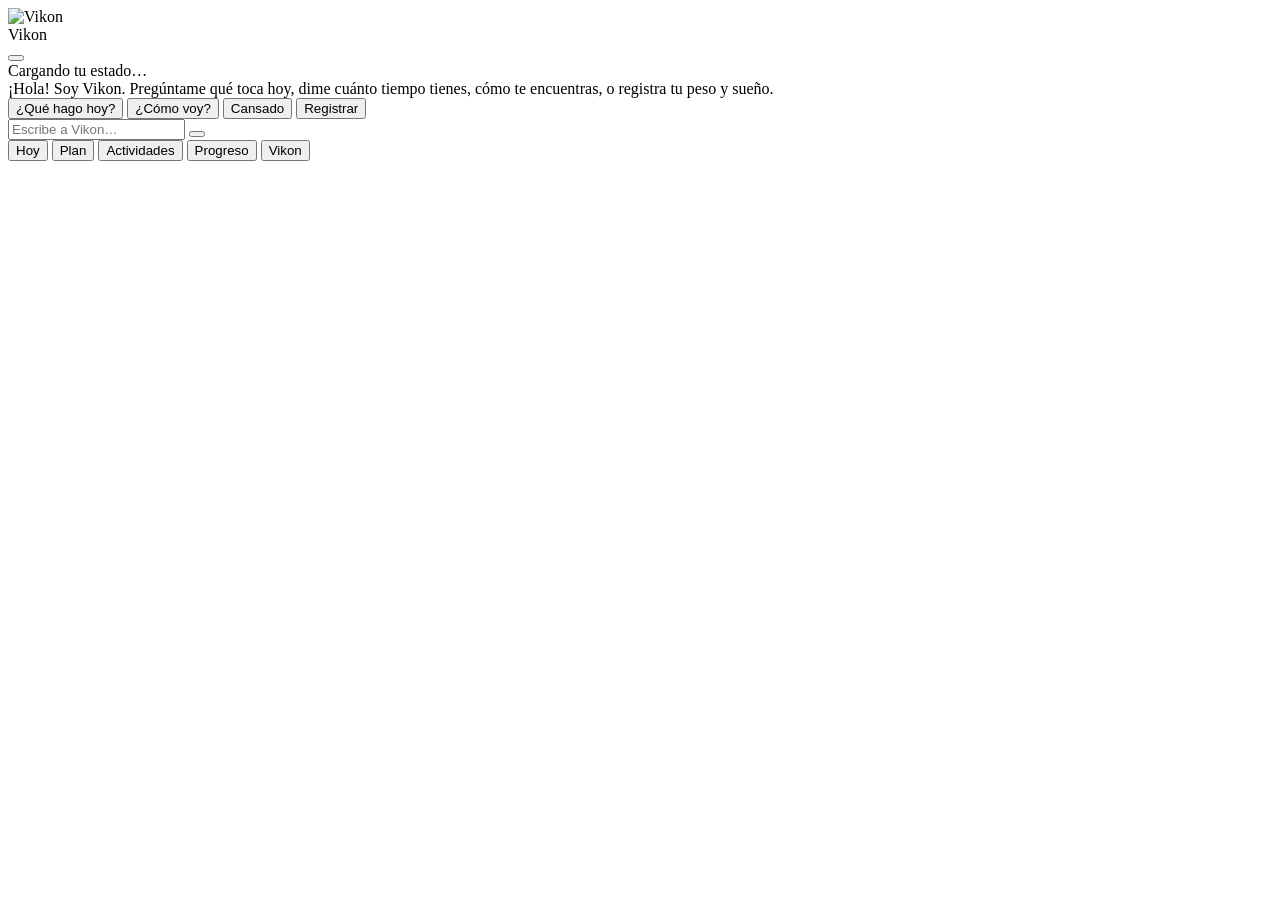
==== src/cycling_coach/web/static/index.html @ 718ae705 "Chat arreglado (error real + plan B), PWA instalable y autocalibracion del FTP/CP CHAT: mi codigo mo" ====
<!doctype html>
<html lang="es">
<head>
  <meta charset="utf-8" />
  <meta name="viewport" content="width=device-width, initial-scale=1, maximum-scale=1" />
  <title>Vikon</title>
  <link rel="icon" href="/static/isotipo.png" />
  <link rel="preconnect" href="https://fonts.googleapis.com" />
  <link rel="preconnect" href="https://fonts.gstatic.com" crossorigin />
  <link href="https://fonts.googleapis.com/css2?family=Sora:wght@400;500;600;700;800&family=Inter:wght@400;500;600&display=swap" rel="stylesheet" />
  <link rel="manifest" href="/static/manifest.webmanifest" />
  <meta name="theme-color" content="#1F6BEC" />
  <meta name="apple-mobile-web-app-capable" content="yes" />
  <meta name="apple-mobile-web-app-status-bar-style" content="default" />
  <meta name="apple-mobile-web-app-title" content="Vikon" />
  <link rel="apple-touch-icon" href="/static/isotipo.png" />
  <link rel="stylesheet" href="/static/styles.css?v=19" />
</head>
<body>
  <div class="app">
    <header>
      <img src="/static/logo.png" alt="Vikon" />
      <div class="brand"><span>Vikon</span></div>
      <div class="date" id="today"></div>
      <button id="gear" class="gear" title="Ajustes" aria-label="Ajustes"></button>
    </header>

    <main>
      <!-- HOY -->
      <section id="home-view">
        <div id="home-content"><div class="loading">Cargando tu estado…</div></div>
      </section>

      <!-- PROGRESO -->
      <section id="progress-view" style="display:none">
        <div id="progress-content"><div class="loading">Cargando progreso…</div></div>
      </section>

      <!-- HORIZONTE -->
      <section id="horizon-view" style="display:none">
        <div class="section-title">Próximos 7 días (solo hoy se compromete)</div>
        <div id="horizon-content"><div class="loading">Simulando…</div></div>
      </section>

      <!-- CHAT -->
      <section id="chat-view">
        <div class="chat-log" id="chat-log">
          <div class="msg bot">¡Hola! Soy Vikon. Pregúntame qué toca hoy, dime cuánto tiempo tienes, cómo te encuentras, o registra tu peso y sueño.</div>
        </div>
      </section>

      <!-- ACTIVIDADES -->
      <section id="activities-view" style="display:none">
        <div class="section-title">Tus entrenamientos</div>
        <div id="activities-content"><div class="loading">Cargando…</div></div>
      </section>

      <!-- AJUSTES -->
      <section id="settings-view" style="display:none">
        <div id="settings-content"><div class="loading">Cargando ajustes…</div></div>
      </section>
    </main>

    <div class="quick" id="quick">
      <button data-q="¿Qué hago hoy?" data-icon="bike"><span class="ci"></span>¿Qué hago hoy?</button>
      <button data-q="¿Cómo voy de forma?" data-icon="pulse"><span class="ci"></span>¿Cómo voy?</button>
      <button data-q="Hoy me siento cansado" data-icon="battery"><span class="ci"></span>Cansado</button>
      <button data-q="" data-log="1" data-icon="pencil"><span class="ci"></span>Registrar</button>
    </div>
    <div class="chat-input" id="chat-input">
      <input id="chat-text" placeholder="Escribe a Vikon…" autocomplete="off" />
      <button id="chat-send" data-icon="send" aria-label="Enviar"></button>
    </div>

    <div id="auth" class="overlay" style="display:none">
      <div class="ob-card" id="auth-card"></div>
    </div>

    <div id="onboarding" class="overlay" style="display:none">
      <div class="ob-card" id="ob-card"></div>
    </div>

    <nav>
      <button data-view="home" data-icon="home" class="active"><span class="ico"></span>Hoy</button>
      <button data-view="horizon" data-icon="calendar"><span class="ico"></span>Plan</button>
      <button data-view="activities" data-icon="bike"><span class="ico"></span>Actividades</button>
      <button data-view="progress" data-icon="chart"><span class="ico"></span>Progreso</button>
      <button data-view="chat" data-icon="chat"><span class="ico"></span>Vikon</button>
    </nav>
  </div>
  <script src="/static/app.js?v=19"></script>
</body>
</html>
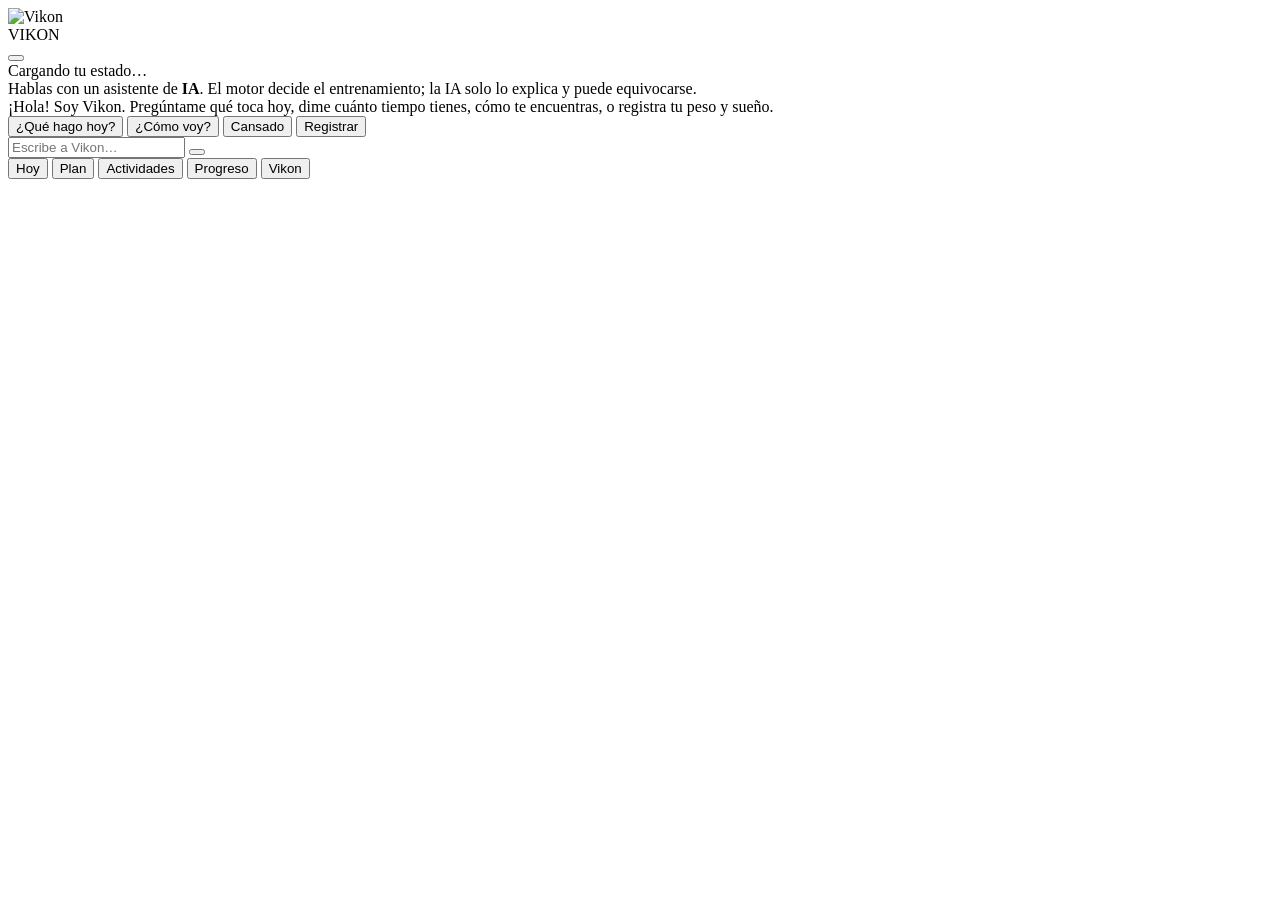
==== commit ce25e0ec: "Privacidad y derechos: fuera el GPS, la retención se aplica sola, y puedes llevarte o borrar tus dat" ====
--- a/src/cycling_coach/web/static/index.html
+++ b/src/cycling_coach/web/static/index.html
@@ -4,7 +4,8 @@
   <meta charset="utf-8" />
   <meta name="viewport" content="width=device-width, initial-scale=1, maximum-scale=1" />
   <title>Vikon</title>
-  <link rel="icon" href="/static/isotipo.png" />
+  <link rel="icon" href="/static/favicon.ico?v=26" sizes="16x16 32x32 48x48" />
+  <link rel="icon" type="image/png" href="/static/icon-192.png?v=26" sizes="192x192" />
   <link rel="preconnect" href="https://fonts.googleapis.com" />
   <link rel="preconnect" href="https://fonts.gstatic.com" crossorigin />
   <link href="https://fonts.googleapis.com/css2?family=Sora:wght@400;500;600;700;800&family=Inter:wght@400;500;600&display=swap" rel="stylesheet" />
@@ -13,14 +14,14 @@
   <meta name="apple-mobile-web-app-capable" content="yes" />
   <meta name="apple-mobile-web-app-status-bar-style" content="default" />
   <meta name="apple-mobile-web-app-title" content="Vikon" />
-  <link rel="apple-touch-icon" href="/static/isotipo.png" />
-  <link rel="stylesheet" href="/static/styles.css?v=19" />
+  <link rel="apple-touch-icon" href="/static/apple-touch-icon.png?v=26" />
+  <link rel="stylesheet" href="/static/styles.css?v=26" />
 </head>
 <body>
   <div class="app">
     <header>
       <img src="/static/logo.png" alt="Vikon" />
-      <div class="brand"><span>Vikon</span></div>
+      <div class="brand"><span>VIKON</span></div>
       <div class="date" id="today"></div>
       <button id="gear" class="gear" title="Ajustes" aria-label="Ajustes"></button>
     </header>
@@ -44,6 +45,14 @@
 
       <!-- CHAT -->
       <section id="chat-view">
+        <!-- Aviso de IA: art. 50 del Reglamento (UE) 2024/1689, exigible desde
+             el 2-08-2026. Las Guidelines de la Comisión interpretan de forma
+             restrictiva la excepción de "es obvio": que el usuario ya lo sepa
+             NO exime, y enterrarlo en los términos no vale. -->
+        <div class="ai-notice" role="note">
+          Hablas con un asistente de <strong>IA</strong>. El motor decide el
+          entrenamiento; la IA solo lo explica y puede equivocarse.
+        </div>
         <div class="chat-log" id="chat-log">
           <div class="msg bot">¡Hola! Soy Vikon. Pregúntame qué toca hoy, dime cuánto tiempo tienes, cómo te encuentras, o registra tu peso y sueño.</div>
         </div>
@@ -88,6 +97,6 @@
       <button data-view="chat" data-icon="chat"><span class="ico"></span>Vikon</button>
     </nav>
   </div>
-  <script src="/static/app.js?v=19"></script>
+  <script src="/static/app.js?v=26"></script>
 </body>
 </html>
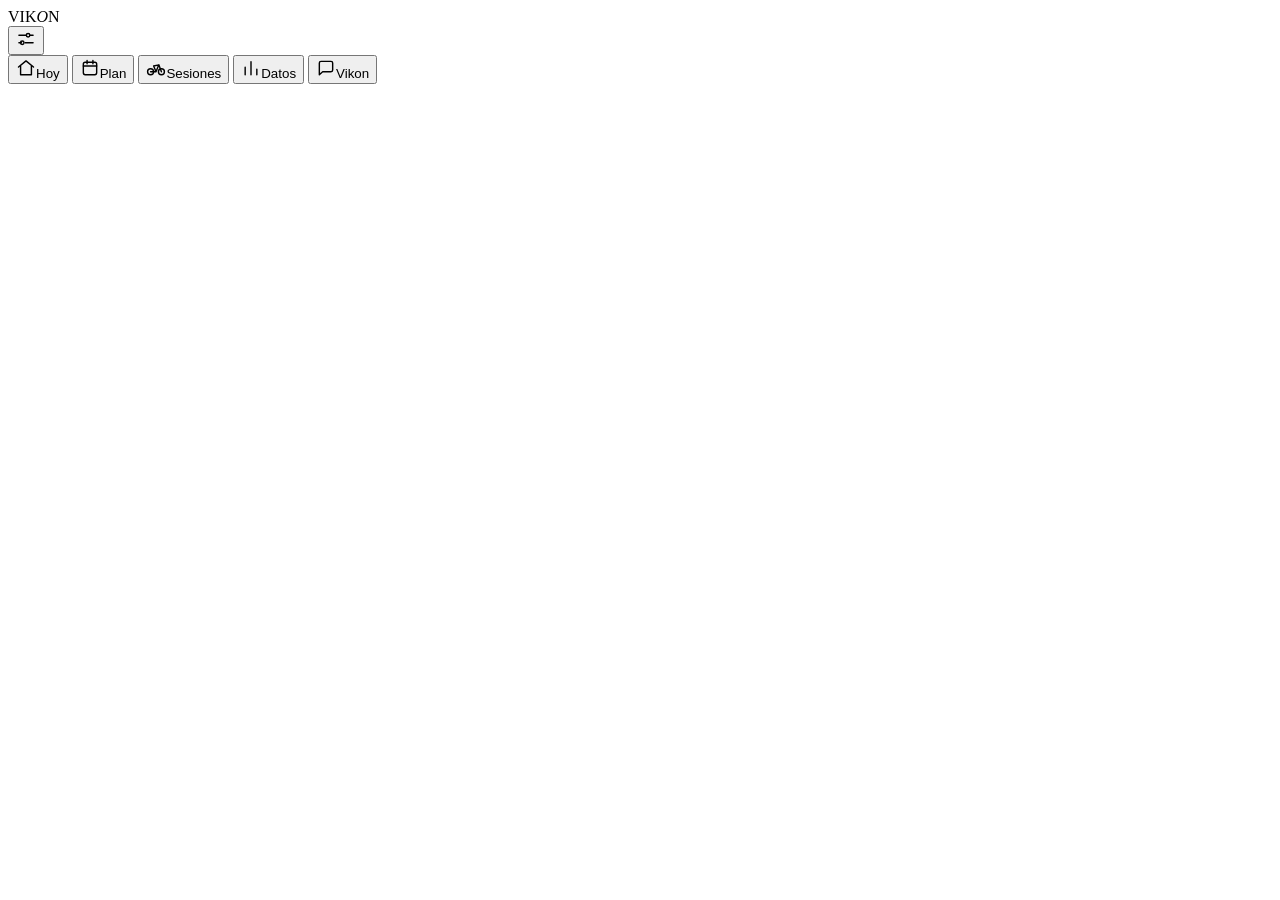
==== commit 7f12923f: "Sistema de diseño v2: instrumento colorido, y las tipografías dejan de ser de Google Adopción comple" ====
--- a/src/cycling_coach/web/static/index.html
+++ b/src/cycling_coach/web/static/index.html
@@ -4,99 +4,100 @@
   <meta charset="utf-8" />
   <meta name="viewport" content="width=device-width, initial-scale=1, maximum-scale=1" />
   <title>Vikon</title>
-  <link rel="icon" href="/static/favicon.ico?v=26" sizes="16x16 32x32 48x48" />
-  <link rel="icon" type="image/png" href="/static/icon-192.png?v=26" sizes="192x192" />
-  <link rel="preconnect" href="https://fonts.googleapis.com" />
-  <link rel="preconnect" href="https://fonts.gstatic.com" crossorigin />
-  <link href="https://fonts.googleapis.com/css2?family=Sora:wght@400;500;600;700;800&family=Inter:wght@400;500;600&display=swap" rel="stylesheet" />
+  <link rel="icon" href="/static/favicon.ico?v=27" sizes="16x16 32x32 48x48" />
+  <link rel="icon" type="image/png" href="/static/icon-192.png?v=27" sizes="192x192" />
   <link rel="manifest" href="/static/manifest.webmanifest" />
-  <meta name="theme-color" content="#1F6BEC" />
+  <meta name="theme-color" content="#2F5BFF" />
   <meta name="apple-mobile-web-app-capable" content="yes" />
   <meta name="apple-mobile-web-app-status-bar-style" content="default" />
   <meta name="apple-mobile-web-app-title" content="Vikon" />
-  <link rel="apple-touch-icon" href="/static/apple-touch-icon.png?v=26" />
-  <link rel="stylesheet" href="/static/styles.css?v=26" />
+  <link rel="apple-touch-icon" href="/static/apple-touch-icon.png?v=27" />
+  <!-- Sistema de diseño v2. Las tipografías se sirven desde /static/fonts:
+       ninguna petición sale hacia Google al abrir la app. -->
+  <link rel="stylesheet" href="/static/tokens.css?v=27" />
+  <link rel="stylesheet" href="/static/base.css?v=27" />
 </head>
 <body>
   <div class="app">
-    <header>
-      <img src="/static/logo.png" alt="Vikon" />
-      <div class="brand"><span>VIKON</span></div>
-      <div class="date" id="today"></div>
-      <button id="gear" class="gear" title="Ajustes" aria-label="Ajustes"></button>
+    <header class="vk-header">
+      <div class="vk-mark">VIK<i>O</i>N</div>
+      <div class="vk-header-meta" id="today"></div>
+      <button id="gear" class="vk-icon-btn" title="Ajustes" aria-label="Ajustes">
+        <svg viewBox="0 0 24 24" width="20" height="20" fill="none" stroke="currentColor" stroke-width="1.7" stroke-linecap="round"><path d="M3.5 7.5h9M17 7.5h3.5M3.5 16.5h3M11 16.5h9.5"/><circle cx="14.5" cy="7.5" r="2.1"/><circle cx="7.5" cy="16.5" r="2.1"/></svg>
+      </button>
     </header>
 
-    <main>
+    <main class="vk-main" id="main">
       <!-- HOY -->
       <section id="home-view">
-        <div id="home-content"><div class="loading">Cargando tu estado…</div></div>
+        <div id="home-content"></div>
       </section>
 
-      <!-- PROGRESO -->
-      <section id="progress-view" style="display:none">
-        <div id="progress-content"><div class="loading">Cargando progreso…</div></div>
+      <!-- PLAN (horizonte de 7 días) -->
+      <section id="horizon-view" hidden>
+        <div id="horizon-content"></div>
       </section>
 
-      <!-- HORIZONTE -->
-      <section id="horizon-view" style="display:none">
-        <div class="section-title">Próximos 7 días (solo hoy se compromete)</div>
-        <div id="horizon-content"><div class="loading">Simulando…</div></div>
+      <!-- SESIONES -->
+      <section id="activities-view" hidden>
+        <div id="activities-content"></div>
       </section>
 
-      <!-- CHAT -->
-      <section id="chat-view">
+      <!-- DATOS -->
+      <section id="progress-view" hidden>
+        <div id="progress-content"></div>
+      </section>
+
+      <!-- VIKON (chat) -->
+      <section id="chat-view" hidden>
         <!-- Aviso de IA: art. 50 del Reglamento (UE) 2024/1689, exigible desde
              el 2-08-2026. Las Guidelines de la Comisión interpretan de forma
              restrictiva la excepción de "es obvio": que el usuario ya lo sepa
              NO exime, y enterrarlo en los términos no vale. -->
-        <div class="ai-notice" role="note">
+        <div class="vk-ai-notice" role="note">
           Hablas con un asistente de <strong>IA</strong>. El motor decide el
           entrenamiento; la IA solo lo explica y puede equivocarse.
         </div>
-        <div class="chat-log" id="chat-log">
-          <div class="msg bot">¡Hola! Soy Vikon. Pregúntame qué toca hoy, dime cuánto tiempo tienes, cómo te encuentras, o registra tu peso y sueño.</div>
+        <div class="vk-log" id="chat-log">
+          <div class="vk-msg vk-msg--bot">¡Hola! Soy Vikon. Pregúntame qué toca hoy, dime cuánto tiempo tienes, cómo te encuentras, o registra tu peso y sueño.</div>
+        </div>
+        <div class="vk-chips" id="quick">
+          <button class="vk-chip vk-chip--accent" data-q="¿Qué hago hoy?">¿Qué hago hoy?</button>
+          <button class="vk-chip" data-q="¿Cómo voy de forma?">¿Cómo voy?</button>
+          <button class="vk-chip" data-q="Hoy me siento cansado">Cansado</button>
+          <button class="vk-chip" data-q="" data-log="1">Registrar</button>
+        </div>
+        <div class="chatbar" id="chat-input">
+          <input class="vk-input" id="chat-text" placeholder="Escribe a Vikon…" autocomplete="off" />
+          <button class="vk-btn" id="chat-send" aria-label="Enviar">
+            <svg viewBox="0 0 24 24" width="20" height="20" fill="none" stroke="currentColor" stroke-width="1.8" stroke-linecap="round" stroke-linejoin="round"><path d="M4 12 20 4l-8 16-2.2-6.2z"/></svg>
+          </button>
         </div>
       </section>
 
-      <!-- ACTIVIDADES -->
-      <section id="activities-view" style="display:none">
-        <div class="section-title">Tus entrenamientos</div>
-        <div id="activities-content"><div class="loading">Cargando…</div></div>
-      </section>
-
       <!-- AJUSTES -->
-      <section id="settings-view" style="display:none">
-        <div id="settings-content"><div class="loading">Cargando ajustes…</div></div>
+      <section id="settings-view" hidden>
+        <div id="settings-content"></div>
       </section>
     </main>
 
-    <div class="quick" id="quick">
-      <button data-q="¿Qué hago hoy?" data-icon="bike"><span class="ci"></span>¿Qué hago hoy?</button>
-      <button data-q="¿Cómo voy de forma?" data-icon="pulse"><span class="ci"></span>¿Cómo voy?</button>
-      <button data-q="Hoy me siento cansado" data-icon="battery"><span class="ci"></span>Cansado</button>
-      <button data-q="" data-log="1" data-icon="pencil"><span class="ci"></span>Registrar</button>
-    </div>
-    <div class="chat-input" id="chat-input">
-      <input id="chat-text" placeholder="Escribe a Vikon…" autocomplete="off" />
-      <button id="chat-send" data-icon="send" aria-label="Enviar"></button>
-    </div>
-
-    <div id="auth" class="overlay" style="display:none">
-      <div class="ob-card" id="auth-card"></div>
-    </div>
-
-    <div id="onboarding" class="overlay" style="display:none">
-      <div class="ob-card" id="ob-card"></div>
-    </div>
-
-    <nav>
-      <button data-view="home" data-icon="home" class="active"><span class="ico"></span>Hoy</button>
-      <button data-view="horizon" data-icon="calendar"><span class="ico"></span>Plan</button>
-      <button data-view="activities" data-icon="bike"><span class="ico"></span>Actividades</button>
-      <button data-view="progress" data-icon="chart"><span class="ico"></span>Progreso</button>
-      <button data-view="chat" data-icon="chat"><span class="ico"></span>Vikon</button>
+    <nav class="vk-nav" id="nav">
+      <button data-view="home" class="is-active">
+        <svg viewBox="0 0 24 24" width="20" height="20" fill="none" stroke="currentColor" stroke-width="1.7" stroke-linecap="round" stroke-linejoin="round"><path d="M3 10.8 12 3.5l9 7.3"/><path d="M5.5 9.5V20h13V9.5"/></svg>Hoy</button>
+      <button data-view="horizon">
+        <svg viewBox="0 0 24 24" width="20" height="20" fill="none" stroke="currentColor" stroke-width="1.7" stroke-linecap="round" stroke-linejoin="round"><rect x="4" y="5" width="16" height="15" rx="2.2"/><path d="M4 9.5h16M8.5 3v4M15.5 3v4"/></svg>Plan</button>
+      <button data-view="activities">
+        <svg viewBox="0 0 24 24" width="20" height="20" fill="none" stroke="currentColor" stroke-width="1.7" stroke-linecap="round" stroke-linejoin="round"><circle cx="5.5" cy="16.5" r="3.6"/><circle cx="18.5" cy="16.5" r="3.6"/><path d="M12 16.5 9.2 9.6 15.4 8.2 12 16.5M12 16.5H5.5M15.4 8.2 18.5 16.5"/></svg>Sesiones</button>
+      <button data-view="progress">
+        <svg viewBox="0 0 24 24" width="20" height="20" fill="none" stroke="currentColor" stroke-width="1.7" stroke-linecap="round" stroke-linejoin="round"><path d="M5 20V11M12 20V4.5M19 20v-6.5"/></svg>Datos</button>
+      <button data-view="chat">
+        <svg viewBox="0 0 24 24" width="20" height="20" fill="none" stroke="currentColor" stroke-width="1.7" stroke-linecap="round" stroke-linejoin="round"><path d="M20 14.5a2 2 0 0 1-2 2H8l-4 3.5V6a2 2 0 0 1 2-2h12a2 2 0 0 1 2 2z"/></svg>Vikon</button>
     </nav>
   </div>
-  <script src="/static/app.js?v=26"></script>
+
+  <div id="auth" class="overlay"><div class="app"><main class="vk-main" id="auth-card"></main></div></div>
+  <div id="onboarding" class="overlay"><div class="app"><main class="vk-main" id="ob-card"></main></div></div>
+
+  <script src="/static/app.js?v=27"></script>
 </body>
 </html>
